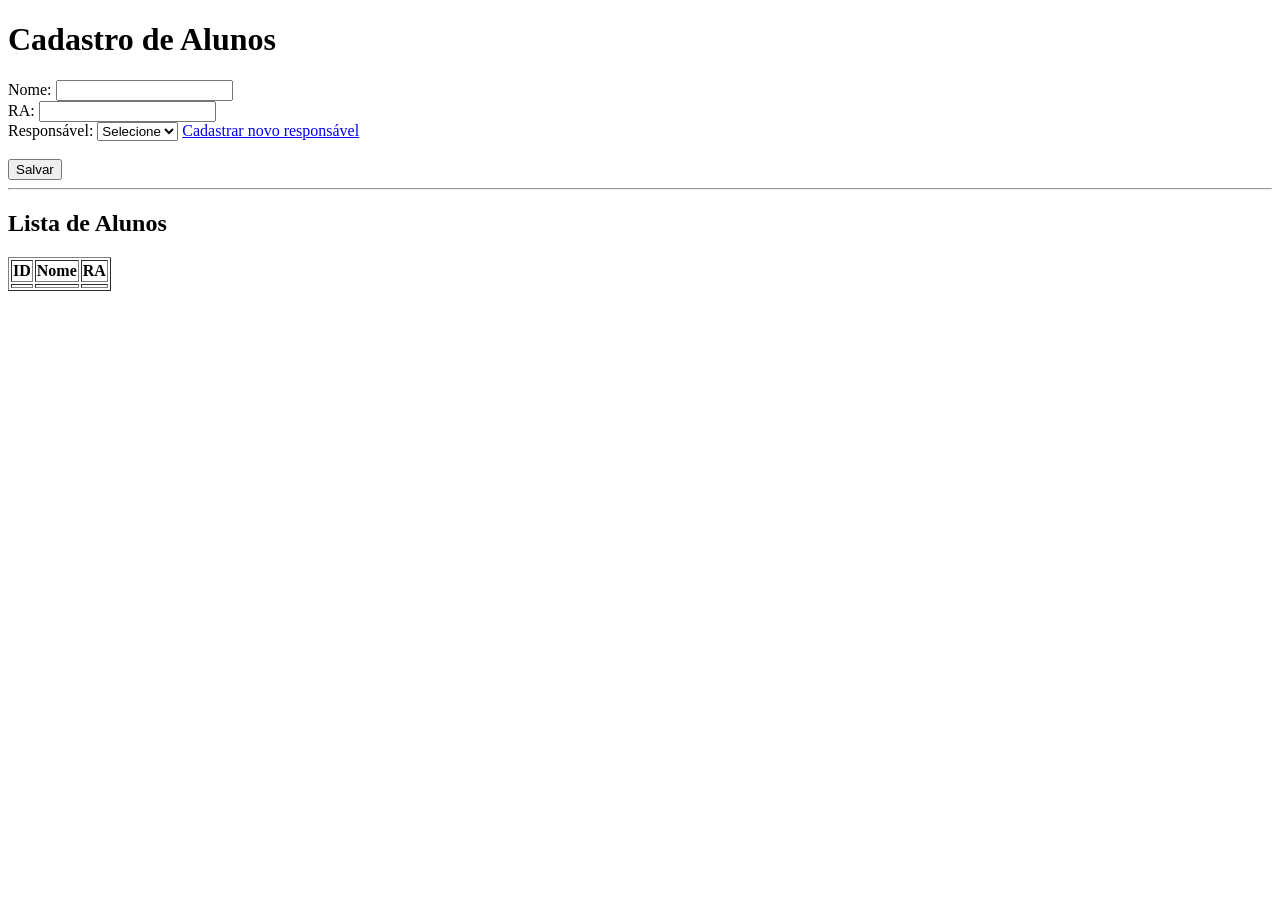
==== src/main/resources/templates/alunos.html @ e53e05aa "Primeira versão do sistema de livraria" ====
<!DOCTYPE html>
<html xmlns:th="http://www.thymeleaf.org">
<head>
    <title>Alunos</title>
</head>
<body>

<h1>Cadastro de Alunos</h1>

<div th:if="${erro}" style="color:red; margin-bottom:10px;">
    <p th:text="${erro}"></p>
</div>

<form th:action="@{/alunos}" th:object="${aluno}" method="post">
    Nome: <input type="text" th:field="*{nome}" /><br/>
    RA: <input type="text" th:field="*{ra}" /><br/>

    Responsável:
    <select th:field="*{responsavel}">
        <option value="">Selecione</option>
        <option th:each="resp : ${responsaveis}"
                th:value="${resp.id}"
                th:text="${resp.nome}">
        </option>
    </select>

    <a href="/responsaveis">Cadastrar novo responsável</a>

    <br><br/>
    <button type="submit">Salvar</button>
</form>

<hr/>

<h2>Lista de Alunos</h2>

<table border="1">
    <tr>
        <th>ID</th>
        <th>Nome</th>
        <th>RA</th>
    </tr>

    <tr th:each="aluno : ${alunos}">
        <td th:text="${aluno.id}"></td>
        <td th:text="${aluno.Nome}"></td>
        <td th:text="${aluno.ra}"></td>
    </tr>

</table>

</body>
</html>
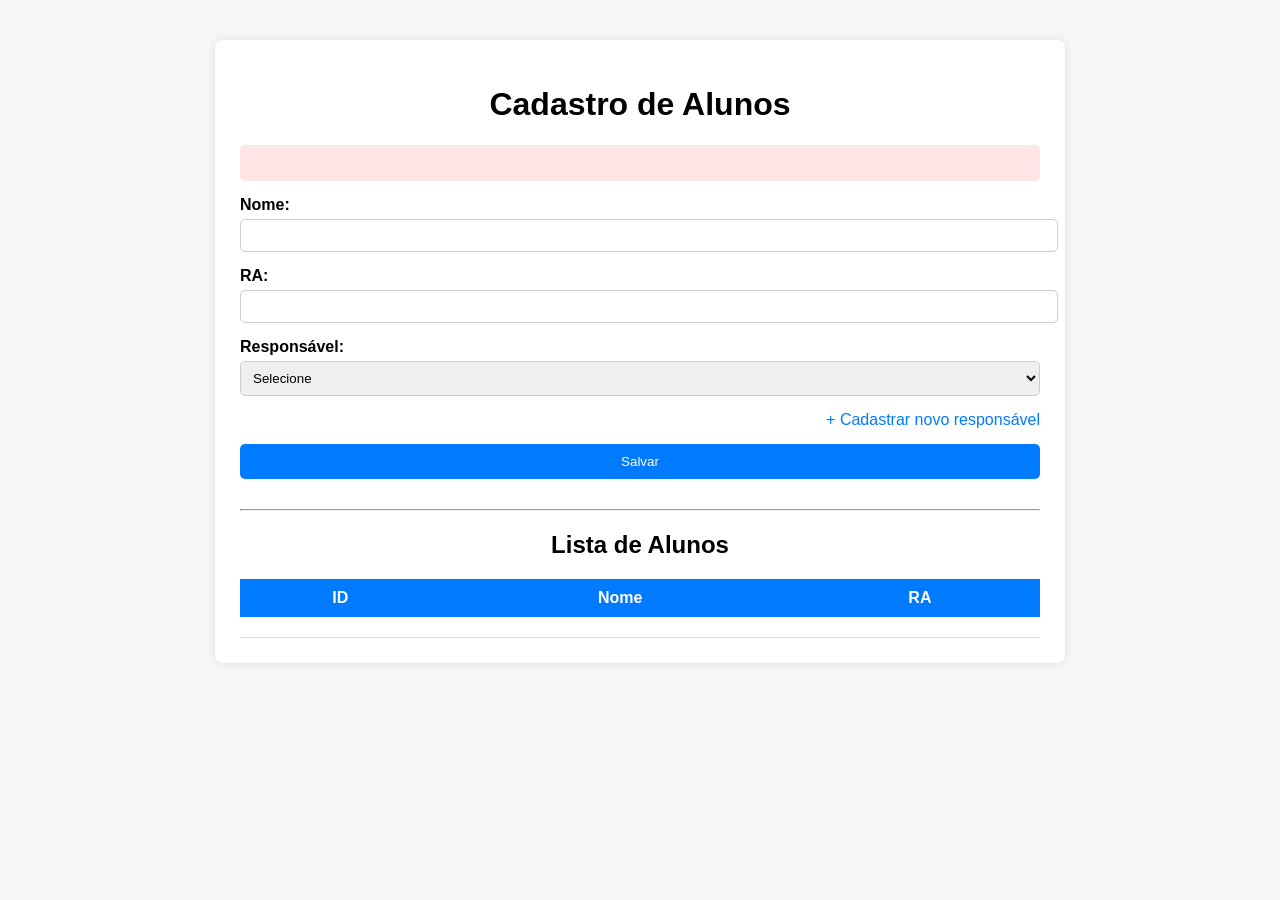
==== commit e4d39667: "Melhora layout das telas de alunos e responsaveis com CSS" ====
--- a/src/main/resources/templates/alunos.html
+++ b/src/main/resources/templates/alunos.html
@@ -2,52 +2,155 @@
 <html xmlns:th="http://www.thymeleaf.org">
 <head>
     <title>Alunos</title>
+
+    <style>
+        body {
+            font-family: Arial, sans-serif;
+            background-color: #f4f6f8;
+            margin: 0;
+            padding: 0;
+        }
+
+        .container {
+            width: 800px;
+            margin: 40px auto;
+            background: #ffffff;
+            padding: 25px;
+            border-radius: 8px;
+            box-shadow: 0px 0px 10px rgba(0,0,0,0.1);
+        }
+
+        h1, h2 {
+            text-align: center;
+        }
+
+        form {
+            margin-bottom: 30px;
+        }
+
+        label {
+            font-weight: bold;
+        }
+
+        input, select {
+            width: 100%;
+            padding: 8px;
+            margin: 5px 0 15px 0;
+            border-radius: 5px;
+            border: 1px solid #ccc;
+        }
+
+        button {
+            width: 100%;
+            padding: 10px;
+            background-color: #007BFF;
+            color: white;
+            border: none;
+            border-radius: 5px;
+            cursor: pointer;
+        }
+
+        button:hover {
+            background-color: #0056b3;
+        }
+
+        .erro {
+            background-color: #ffe5e5;
+            color: #cc0000;
+            padding: 10px;
+            border-radius: 5px;
+            margin-bottom: 15px;
+        }
+
+        .link {
+            display: block;
+            margin-bottom: 15px;
+            text-align: right;
+        }
+
+        .link a {
+            text-decoration: none;
+            color: #007BFF;
+        }
+
+        .link a:hover {
+            text-decoration: underline;
+        }
+
+        table {
+            width: 100%;
+            border-collapse: collapse;
+        }
+
+        table th {
+            background-color: #007BFF;
+            color: white;
+            padding: 10px;
+        }
+
+        table td {
+            padding: 10px;
+            border-bottom: 1px solid #ddd;
+        }
+
+        table tr:hover {
+            background-color: #f1f1f1;
+        }
+    </style>
 </head>
 <body>
 
-<h1>Cadastro de Alunos</h1>
+<div class="container">
 
-<div th:if="${erro}" style="color:red; margin-bottom:10px;">
-    <p th:text="${erro}"></p>
+    <h1>Cadastro de Alunos</h1>
+
+    <div th:if="${erro}" class="erro">
+        <p th:text="${erro}"></p>
+    </div>
+
+    <form th:action="@{/alunos}" th:object="${aluno}" method="post">
+
+        <label>Nome:</label>
+        <input type="text" th:field="*{nome}" required />
+
+        <label>RA:</label>
+        <input type="text" th:field="*{ra}" required />
+
+        <label>Responsável:</label>
+        <select th:field="*{responsavel}">
+            <option value="">Selecione</option>
+            <option th:each="resp : ${responsaveis}"
+                    th:value="${resp.id}"
+                    th:text="${resp.nome}">
+            </option>
+        </select>
+
+        <div class="link">
+            <a href="/responsaveis">+ Cadastrar novo responsável</a>
+        </div>
+
+        <button type="submit">Salvar</button>
+    </form>
+
+    <hr/>
+
+    <h2>Lista de Alunos</h2>
+
+    <table>
+        <tr>
+            <th>ID</th>
+            <th>Nome</th>
+            <th>RA</th>
+        </tr>
+
+        <tr th:each="aluno : ${alunos}">
+            <td th:text="${aluno.id}"></td>
+            <td th:text="${aluno.nome}"></td>
+            <td th:text="${aluno.ra}"></td>
+        </tr>
+    </table>
+
 </div>
-
-<form th:action="@{/alunos}" th:object="${aluno}" method="post">
-    Nome: <input type="text" th:field="*{nome}" /><br/>
-    RA: <input type="text" th:field="*{ra}" /><br/>
-
-    Responsável:
-    <select th:field="*{responsavel}">
-        <option value="">Selecione</option>
-        <option th:each="resp : ${responsaveis}"
-                th:value="${resp.id}"
-                th:text="${resp.nome}">
-        </option>
-    </select>
-
-    <a href="/responsaveis">Cadastrar novo responsável</a>
-
-    <br><br/>
-    <button type="submit">Salvar</button>
-</form>
-
-<hr/>
-
-<h2>Lista de Alunos</h2>
-
-<table border="1">
-    <tr>
-        <th>ID</th>
-        <th>Nome</th>
-        <th>RA</th>
-    </tr>
-
-    <tr th:each="aluno : ${alunos}">
-        <td th:text="${aluno.id}"></td>
-        <td th:text="${aluno.Nome}"></td>
-        <td th:text="${aluno.ra}"></td>
-    </tr>
-
-</table>
 
 </body>
 </html>
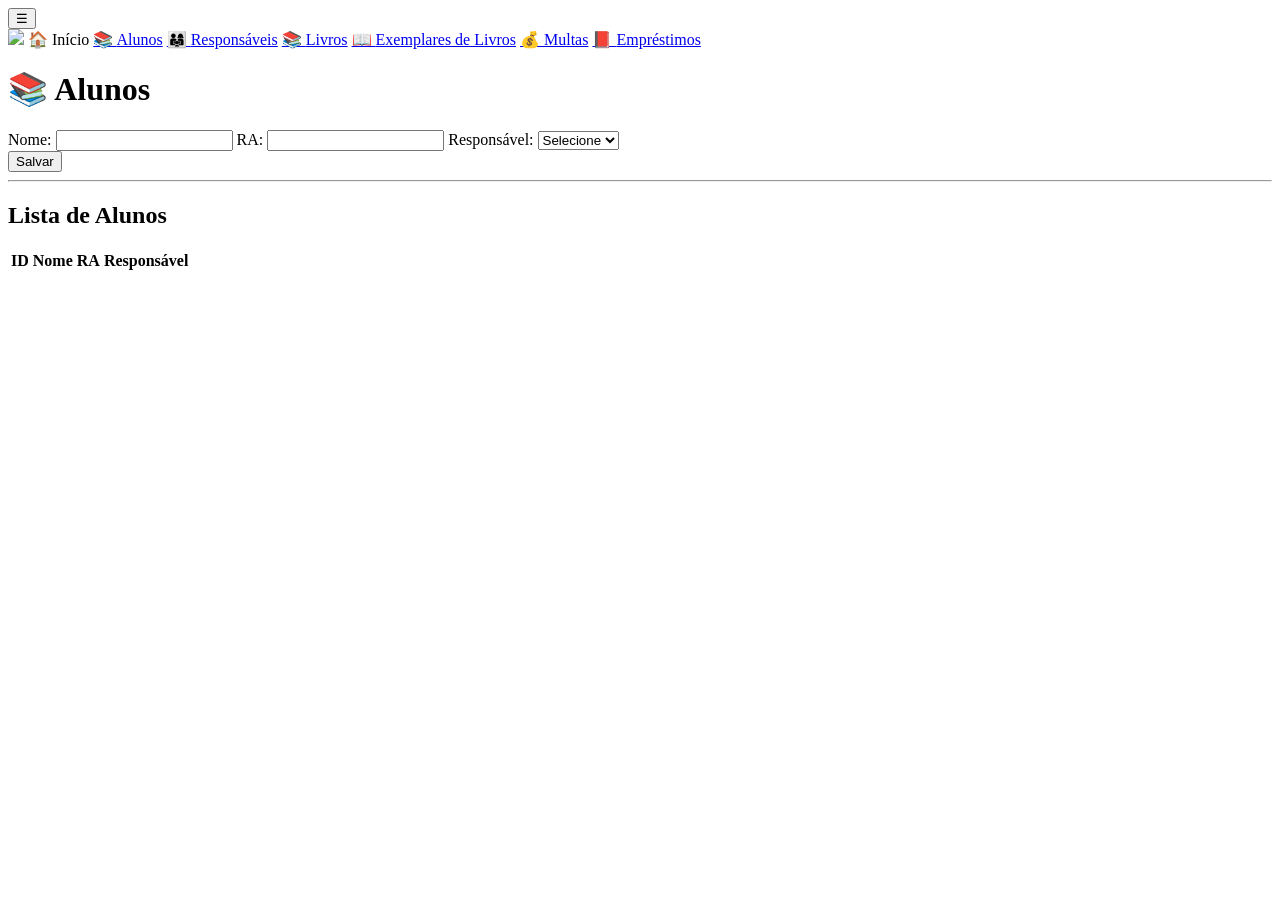
==== commit 23254c06: "Arrumando erros de referencias do Front-End" ====
--- a/src/main/resources/templates/alunos.html
+++ b/src/main/resources/templates/alunos.html
@@ -2,155 +2,107 @@
 <html xmlns:th="http://www.thymeleaf.org">
 <head>
     <title>Alunos</title>
+    <link rel="stylesheet" href="/css/style.css">
+</head>
 
-    <style>
-        body {
-            font-family: Arial, sans-serif;
-            background-color: #f4f6f8;
-            margin: 0;
-            padding: 0;
-        }
-
-        .container {
-            width: 800px;
-            margin: 40px auto;
-            background: #ffffff;
-            padding: 25px;
-            border-radius: 8px;
-            box-shadow: 0px 0px 10px rgba(0,0,0,0.1);
-        }
-
-        h1, h2 {
-            text-align: center;
-        }
-
-        form {
-            margin-bottom: 30px;
-        }
-
-        label {
-            font-weight: bold;
-        }
-
-        input, select {
-            width: 100%;
-            padding: 8px;
-            margin: 5px 0 15px 0;
-            border-radius: 5px;
-            border: 1px solid #ccc;
-        }
-
-        button {
-            width: 100%;
-            padding: 10px;
-            background-color: #007BFF;
-            color: white;
-            border: none;
-            border-radius: 5px;
-            cursor: pointer;
-        }
-
-        button:hover {
-            background-color: #0056b3;
-        }
-
-        .erro {
-            background-color: #ffe5e5;
-            color: #cc0000;
-            padding: 10px;
-            border-radius: 5px;
-            margin-bottom: 15px;
-        }
-
-        .link {
-            display: block;
-            margin-bottom: 15px;
-            text-align: right;
-        }
-
-        .link a {
-            text-decoration: none;
-            color: #007BFF;
-        }
-
-        .link a:hover {
-            text-decoration: underline;
-        }
-
-        table {
-            width: 100%;
-            border-collapse: collapse;
-        }
-
-        table th {
-            background-color: #007BFF;
-            color: white;
-            padding: 10px;
-        }
-
-        table td {
-            padding: 10px;
-            border-bottom: 1px solid #ddd;
-        }
-
-        table tr:hover {
-            background-color: #f1f1f1;
-        }
-    </style>
-</head>
 <body>
 
-<div class="container">
+<div class="layout">
 
-    <h1>Cadastro de Alunos</h1>
+    <!-- BOTÃO MENU -->
+    <button class="menu-toggle" onclick="toggleMenu()">☰</button>
+    <div id="overlay" onclick="toggleMenu()"></div>
 
-    <div th:if="${erro}" class="erro">
-        <p th:text="${erro}"></p>
+    <!-- SIDEBAR -->
+    <div class="sidebar" id="sidebar">
+        <img src="/images/logo.png" class="logo">
+
+        <a th:href="@{/}" class="menu-item">
+            🏠 <span class="menu-text">Início</span>
+        </a>
+        <a href="/alunos" class="menu-item">📚 <span class="menu-text">Alunos</span></a>
+        <a href="/responsaveis" class="menu-item">👨‍👩‍👧 <span class="menu-text">Responsáveis</span></a>
+        <a href="/livros/lista" class="menu-item">📚 <span class="menu-text">Livros</span></a>
+        <a href="/exemplares/lista" class="menu-item">📖 <span class="menu-text">Exemplares de Livros</span></a>
+        <a href="/multas" class="menu-item">💰 <span class="menu-text">Multas</span></a>
+        <a href="/emprestimos" class="menu-item">📕 <span class="menu-text">Empréstimos</span></a>
     </div>
 
-    <form th:action="@{/alunos}" th:object="${aluno}" method="post">
+    <!-- CONTEÚDO -->
+    <div class="content" id="content">
+        <div class="content-inner">
 
-        <label>Nome:</label>
-        <input type="text" th:field="*{nome}" required />
+            <h1>📚 Alunos</h1>
 
-        <label>RA:</label>
-        <input type="text" th:field="*{ra}" required />
+            <!-- ERRO -->
+            <div th:if="${erro}" class="erro">
+                <p th:text="${erro}"></p>
+            </div>
 
-        <label>Responsável:</label>
-        <select th:field="*{responsavel}">
-            <option value="">Selecione</option>
-            <option th:each="resp : ${responsaveis}"
-                    th:value="${resp.id}"
-                    th:text="${resp.nome}">
-            </option>
-        </select>
+            <!-- FORM -->
+            <form th:action="@{/alunos}" th:object="${aluno}" method="post">
 
-        <div class="link">
-            <a href="/responsaveis">+ Cadastrar novo responsável</a>
+                <label>Nome:</label>
+                <input type="text" th:field="*{nome}" required />
+
+                <label>RA:</label>
+                <input type="text" th:field="*{ra}" required />
+
+                <label>Responsável:</label>
+                <select th:field="*{responsavel}">
+                    <option value="">Selecione</option>
+                    <option th:each="resp : ${responsaveis}"
+                            th:value="${resp.id}"
+                            th:text="${resp.nome}">
+                    </option>
+                </select>
+
+                <!-- AÇÕES -->
+                <div class="form-actions">
+
+                    <button type="submit" class="btn btn-primary">
+                        Salvar
+                    </button>
+
+                </div>
+
+            </form>
+
+            <hr/>
+
+            <!-- TABELA -->
+            <h2>Lista de Alunos</h2>
+
+            <table>
+                <tr>
+                    <th>ID</th>
+                    <th>Nome</th>
+                    <th>RA</th>
+                    <th>Responsável</th>
+                </tr>
+
+                <tr th:each="aluno : ${alunos}">
+                    <td th:text="${aluno.id}"></td>
+                    <td th:text="${aluno.nome}"></td>
+                    <td th:text="${aluno.ra}"></td>
+                    <td th:text="${aluno.responsavel != null ? aluno.responsavel.nome : 'Sem responsável'}"></td>
+                </tr>
+            </table>
+
         </div>
-
-        <button type="submit">Salvar</button>
-    </form>
-
-    <hr/>
-
-    <h2>Lista de Alunos</h2>
-
-    <table>
-        <tr>
-            <th>ID</th>
-            <th>Nome</th>
-            <th>RA</th>
-        </tr>
-
-        <tr th:each="aluno : ${alunos}">
-            <td th:text="${aluno.id}"></td>
-            <td th:text="${aluno.nome}"></td>
-            <td th:text="${aluno.ra}"></td>
-        </tr>
-    </table>
+    </div>
 
 </div>
 
+<script>
+    function toggleMenu() {
+        const sidebar = document.getElementById("sidebar");
+        const content = document.getElementById("content");
+
+        sidebar.classList.toggle("collapsed");
+        content.classList.toggle("collapsed");
+    }
+</script>
+
 </body>
 </html>
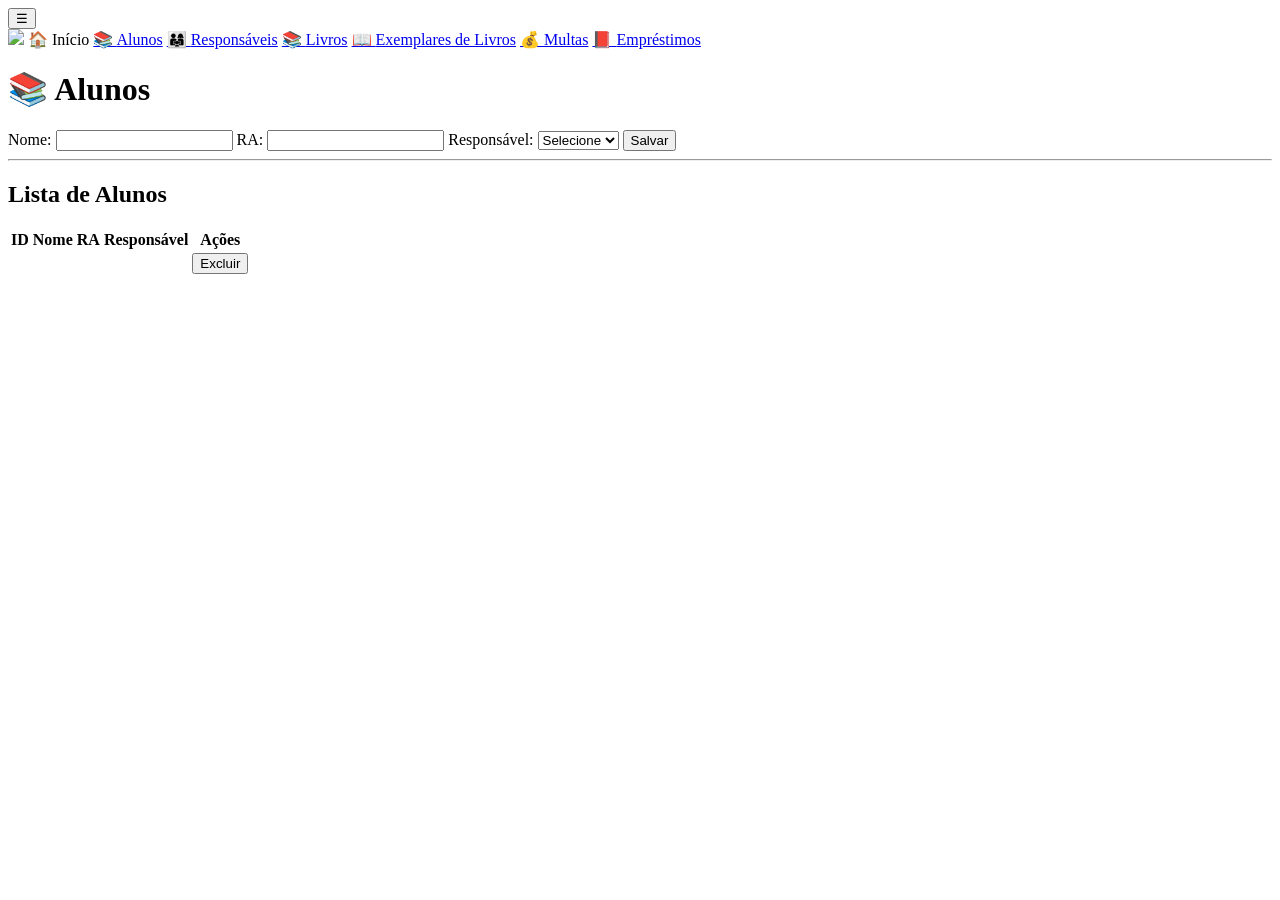
==== commit eaf0c703: "Adição de botão de exclusão nas listas" ====
--- a/src/main/resources/templates/alunos.html
+++ b/src/main/resources/templates/alunos.html
@@ -20,6 +20,7 @@
         <a th:href="@{/}" class="menu-item">
             🏠 <span class="menu-text">Início</span>
         </a>
+
         <a href="/alunos" class="menu-item">📚 <span class="menu-text">Alunos</span></a>
         <a href="/responsaveis" class="menu-item">👨‍👩‍👧 <span class="menu-text">Responsáveis</span></a>
         <a href="/livros/lista" class="menu-item">📚 <span class="menu-text">Livros</span></a>
@@ -34,38 +35,32 @@
 
             <h1>📚 Alunos</h1>
 
-            <!-- ERRO -->
-            <div th:if="${erro}" class="erro">
+            <!-- ALERTA DE ERRO -->
+            <div th:if="${erro}" style="color:red; font-weight:bold; margin-bottom:10px;">
                 <p th:text="${erro}"></p>
             </div>
 
-            <!-- FORM -->
+            <!-- FORMULÁRIO -->
             <form th:action="@{/alunos}" th:object="${aluno}" method="post">
 
                 <label>Nome:</label>
                 <input type="text" th:field="*{nome}" required />
 
+                <!-- ❌ REMOVIDO CPF (não existe no model) -->
+
                 <label>RA:</label>
                 <input type="text" th:field="*{ra}" required />
 
                 <label>Responsável:</label>
-                <select th:field="*{responsavel}">
+                <select th:field="*{responsavel.id}">
                     <option value="">Selecione</option>
-                    <option th:each="resp : ${responsaveis}"
-                            th:value="${resp.id}"
-                            th:text="${resp.nome}">
+                    <option th:each="r : ${responsaveis}"
+                            th:value="${r.id}"
+                            th:text="${r.nome}">
                     </option>
                 </select>
 
-                <!-- AÇÕES -->
-                <div class="form-actions">
-
-                    <button type="submit" class="btn btn-primary">
-                        Salvar
-                    </button>
-
-                </div>
-
+                <button type="submit" class="btn btn-primary">Salvar</button>
             </form>
 
             <hr/>
@@ -74,19 +69,40 @@
             <h2>Lista de Alunos</h2>
 
             <table>
+
                 <tr>
                     <th>ID</th>
                     <th>Nome</th>
                     <th>RA</th>
                     <th>Responsável</th>
+                    <th>Ações</th>
                 </tr>
 
                 <tr th:each="aluno : ${alunos}">
+
                     <td th:text="${aluno.id}"></td>
                     <td th:text="${aluno.nome}"></td>
+
+                    <!-- ❌ REMOVIDO CPF -->
                     <td th:text="${aluno.ra}"></td>
+
                     <td th:text="${aluno.responsavel != null ? aluno.responsavel.nome : 'Sem responsável'}"></td>
+
+                    <td style="display:flex; gap:5px;">
+
+                        <!-- EXCLUIR -->
+                        <form th:action="@{'/alunos/deletar/' + ${aluno.id}}" method="post">
+                            <button type="submit"
+                                    class="btn btn-danger"
+                                    onclick="return confirm('Tem certeza que deseja excluir este aluno?')">
+                                Excluir
+                            </button>
+                        </form>
+
+                    </td>
+
                 </tr>
+
             </table>
 
         </div>
